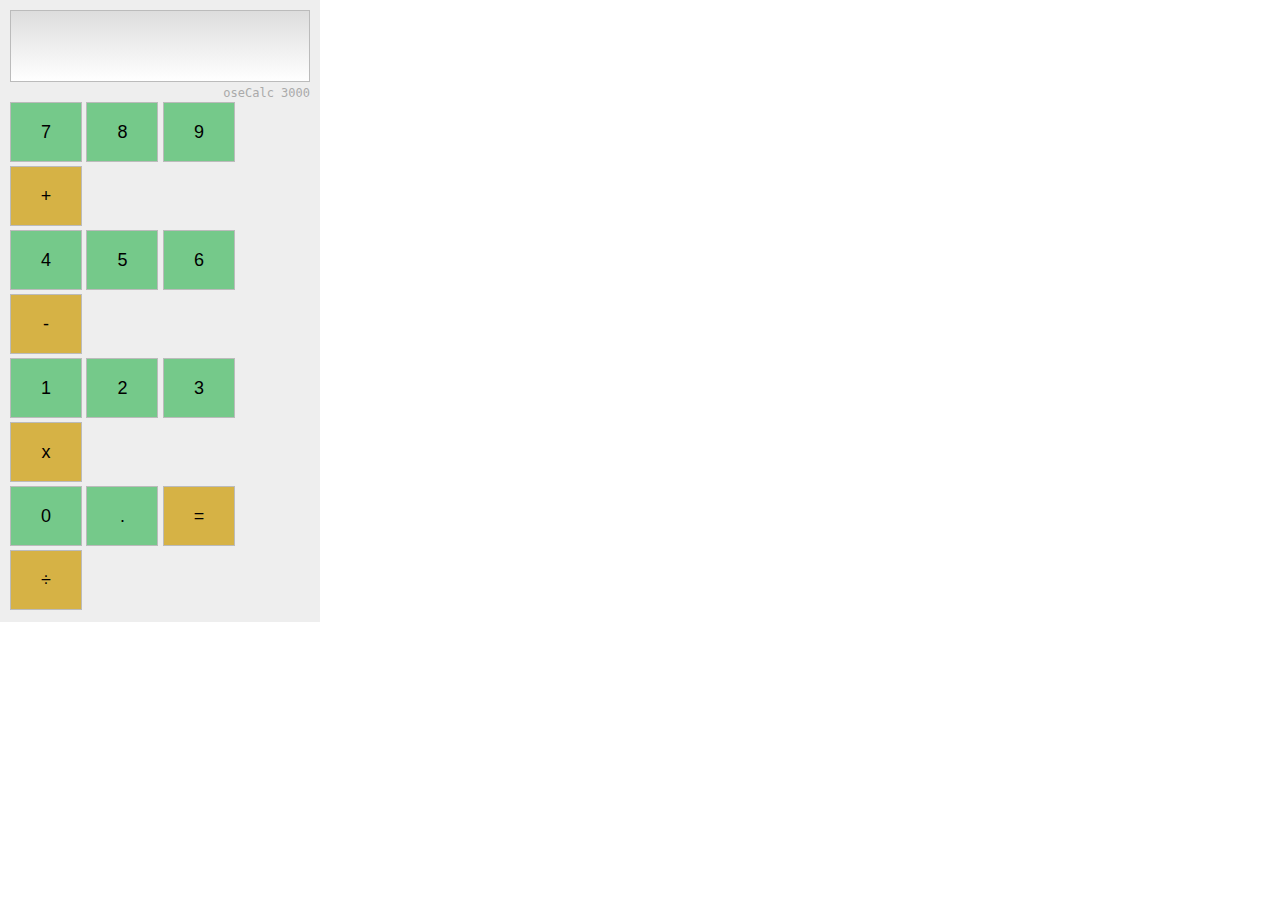
==== index.html @ 44f9d056 "Initial commit with calculator styles" ====
<html>
<head>
  <title>oseCalc - Embeddable Javascript Calculator</title>
</head>
<body>
  <style type="text/css">
  body {
    margin: 0;
    padding: 0;
  }
  #oseCalc {
    background-color: #eee;
    width: 300px;
    padding: 10px;
    font-family: "Helvetica", "Arial", sans-serif;
  }
  #oseCalc .row {
    display: block;
  }
  #oseCalc #ocBrand {
    font-size: 12px;
    font-family: "Terminal", monospace;
    color: #aaa;
    text-align: right;
  }
  #oseCalc #ocDisplay {
    background-color: #fff;
    background-image: -webkit-linear-gradient(top, #ddd, #fff); /* For Chrome and Safari */
    background-image:    -moz-linear-gradient(top, #ddd, #fff); /* For old Fx (3.6 to 15) */
    background-image:     -ms-linear-gradient(top, #ddd, #fff); /* For pre-releases of IE 10*/
    background-image:      -o-linear-gradient(top, #ddd, #fff); /* For old Opera (11.1 to 12.0) */
    background-image:         linear-gradient(to bottom, #ddd, #fff); /* Standard syntax; must be last */
    height: 70px;
    font-size: 20px;
    font-weight: bold;
    margin-bottom: 4px;
    border: 1px solid #bbb;
  }
  /* Some button styles taken from Twitter Bootstrap 3.0 */
  #oseCalc button {
    display: inline-block;
    width: 72px;
    height: 60px;
    border: 1px solid #bbb;
    margin: 2px 0;
    font-size: 18px;
    font-weight: normal;
    text-align: center;
    white-space: nowrap;
    vertical-align: middle;
    cursor: pointer;
    -webkit-user-select: none;
       -moz-user-select: none;
        -ms-user-select: none;
            user-select: none;
  }
  #oseCalc button:active {
    background-image: none;
    outline: 0;
    -webkit-box-shadow: inset 0 3px 5px rgba(0, 0, 0, .125);
            box-shadow: inset 0 3px 5px rgba(0, 0, 0, .125);
  }
  #oseCalc button:focus,
  #oseCalc button:active:focus {
    outline: thin dotted;
    outline: 5px auto -webkit-focus-ring-color;
    outline-offset: -2px;
  }
  #oseCalc button:hover,
  #oseCalc button:focus {
    color: #333;
    text-decoration: none;
  }
  #oseCalc .ocNum {
    background-color: #75C98A;
  }
  #oseCalc .ocNum:active,
  #oseCalc .ocNum:hover {
    background-color: lightgreen;
  }
  #oseCalc .ocFunc {
    background-color: #D6B245;
  }
  #oseCalc .ocFunc:active,
  #oseCalc .ocFunc:hover {
    background-color: #F5CC4F;
  }
  </style>

  <div id="oseCalc">
    <div class="row">
      <div id="ocDisplay"></div>
      <div id="ocBrand">oseCalc 3000</div>
    </div>
    <div class="row">
      <button id="ocNum7" class="ocNum">7</button>
      <button id="ocNum8" class="ocNum">8</button>
      <button id="ocNum9" class="ocNum">9</button>
      <button id="ocFuncPlus" class="ocFunc">+</button>
    </div>
    <div class="row">
      <button id="ocNum4" class="ocNum">4</button>
      <button id="ocNum5" class="ocNum">5</button>
      <button id="ocNum6" class="ocNum">6</button>
      <button id="ocFuncMinus" class="ocFunc">-</button>
    </div>
    <div class="row">
      <button id="ocNum1" class="ocNum">1</button>
      <button id="ocNum2" class="ocNum">2</button>
      <button id="ocNum3" class="ocNum">3</button>
      <button id="ocFuncMultiply" class="ocFunc">x</button>
    </div>
    <div class="row">
      <button id="ocNum0" class="ocNum">0</button>
      <button id="ocNumDecimal" class="ocNum">.</button>
      <button id="ocFuncEquals" class="ocFunc">=</button>
      <button id="ocFuncDivide" data-value="/" class="ocFunc">&divide;</button>
    </div>
  </div>
</body>
</html>
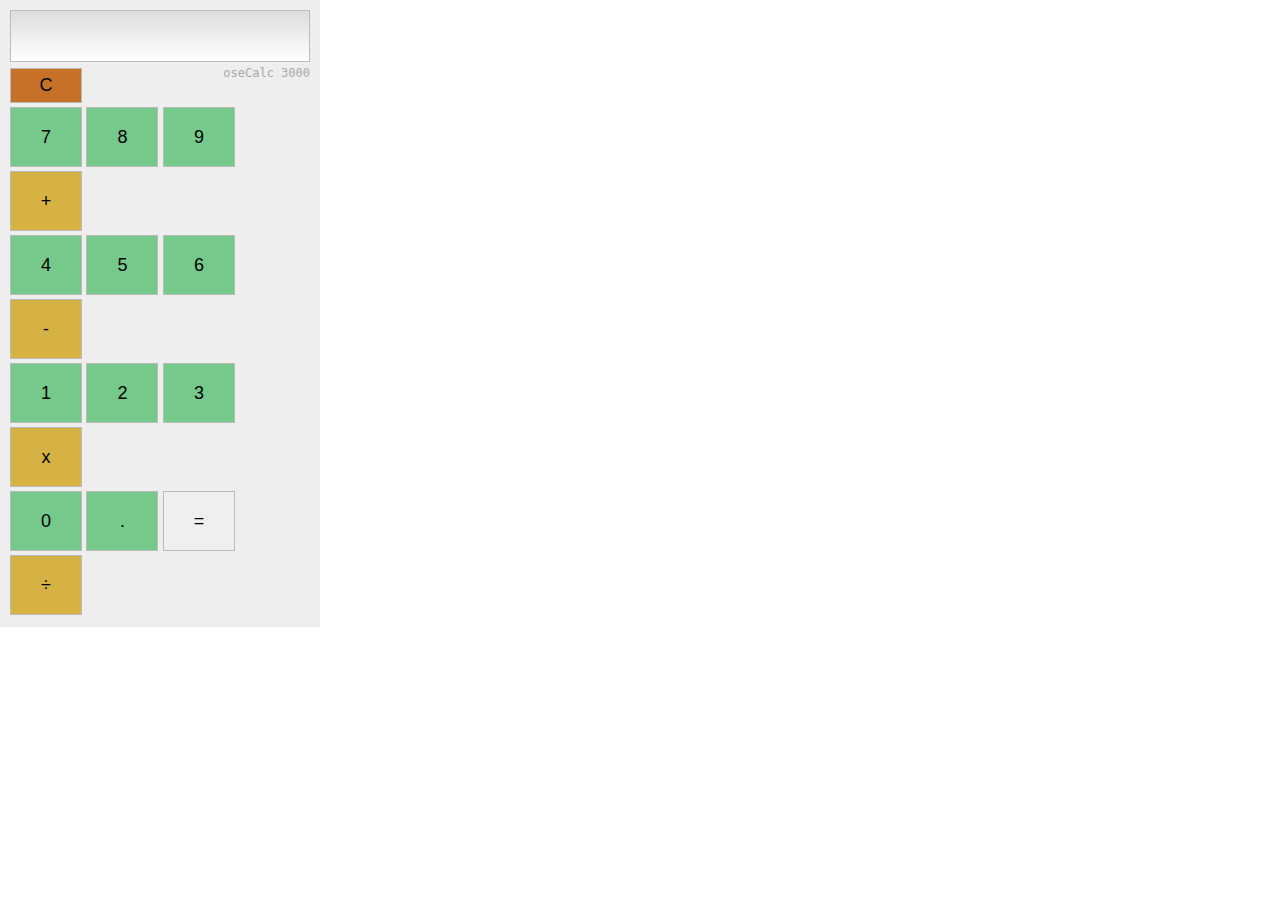
==== commit 0f6ffc62: "Don't reset display on equals (we have C)" ====
--- a/index.html
+++ b/index.html
@@ -18,23 +18,33 @@
     display: block;
   }
   #oseCalc #ocBrand {
+    float: right;
     font-size: 12px;
     font-family: "Terminal", monospace;
     color: #aaa;
     text-align: right;
   }
   #oseCalc #ocDisplay {
+    position: relative;
+    overflow: hidden;
     background-color: #fff;
     background-image: -webkit-linear-gradient(top, #ddd, #fff); /* For Chrome and Safari */
     background-image:    -moz-linear-gradient(top, #ddd, #fff); /* For old Fx (3.6 to 15) */
     background-image:     -ms-linear-gradient(top, #ddd, #fff); /* For pre-releases of IE 10*/
     background-image:      -o-linear-gradient(top, #ddd, #fff); /* For old Opera (11.1 to 12.0) */
     background-image:         linear-gradient(to bottom, #ddd, #fff); /* Standard syntax; must be last */
-    height: 70px;
+    height: 50px;
     font-size: 20px;
     font-weight: bold;
     margin-bottom: 4px;
     border: 1px solid #bbb;
+    text-align: right;
+    vertical-align: bottom;
+  }
+  #oseCalc #ocDisplay #ocDisplayText {
+    position: absolute;
+    bottom: 4;
+    right: 4;
   }
   /* Some button styles taken from Twitter Bootstrap 3.0 */
   #oseCalc button {
@@ -71,6 +81,20 @@
     color: #333;
     text-decoration: none;
   }
+
+  /* small buttons */
+  #oseCalc .ocBtnSmall {
+    height: 35px;
+  }
+  #oseCalc #ocClear {
+    background-color: #C77028;
+  }
+  #oseCalc #ocClear:active,
+  #oseCalc #ocClear:hover {
+    background-color: #F08730;
+  }
+
+  /* normal buttons */
   #oseCalc .ocNum {
     background-color: #75C98A;
   }
@@ -89,8 +113,11 @@
 
   <div id="oseCalc">
     <div class="row">
-      <div id="ocDisplay"></div>
+      <div id="ocDisplay"><div id="ocDisplayText"></div></div>
+    </div>
+    <div class="row">
       <div id="ocBrand">oseCalc 3000</div>
+      <button id="ocClear" class="ocBtnSmall">C</button>
     </div>
     <div class="row">
       <button id="ocNum7" class="ocNum">7</button>
@@ -108,14 +135,130 @@
       <button id="ocNum1" class="ocNum">1</button>
       <button id="ocNum2" class="ocNum">2</button>
       <button id="ocNum3" class="ocNum">3</button>
-      <button id="ocFuncMultiply" class="ocFunc">x</button>
+      <button id="ocFuncMultiply" data-value="*" class="ocFunc">x</button>
     </div>
     <div class="row">
       <button id="ocNum0" class="ocNum">0</button>
       <button id="ocNumDecimal" class="ocNum">.</button>
-      <button id="ocFuncEquals" class="ocFunc">=</button>
+      <button id="ocFuncEquals" class="ocEquals">=</button>
       <button id="ocFuncDivide" data-value="/" class="ocFunc">&divide;</button>
     </div>
   </div>
+
+  <script>
+    // oseCalc
+    function oseCalc(options) {
+      // Options setup
+      this.options = {
+        debug: false
+      };
+      for(key in options) {
+        this.options[key] = options[key];
+      }
+
+      if(!document.querySelectorAll) {
+        this.display('Error: Upgrade Browser');
+        return;
+      }
+
+      this.bindElements('#oseCalc button.ocNum', this.onClickNumber);
+      this.bindElements('#oseCalc button.ocFunc', this.onClickFunction);
+      document.getElementById('ocFuncEquals').addEventListener('click', this.calculate.bind(this));
+      document.getElementById('ocClear').addEventListener('click', this.reset.bind(this));
+    }
+
+    // oseCalc Prototype
+    oseCalc.prototype.bindElements = function(selector, fn) {
+      var i;
+      var el;
+      var numbers = document.querySelectorAll(selector);
+      var numLength = numbers.length;
+      if(numLength > 0) {
+        for(i = 0; i < numLength; i++) {
+          el = numbers[i];
+          el.addEventListener('click', fn.call(this, el));
+        }
+      }
+    };
+
+    /**
+     * Handle number click events
+     */
+    oseCalc.prototype.onClickNumber = function(el) {
+      return function(e) {
+        var value = e.target.innerHTML;
+        if(this.options.debug) {
+          this.log('Clicked Number: ' + value);
+        }
+        this.displayAppend(value);
+      }.bind(this);
+    };
+
+    /**
+     * Handle function click events
+     */
+    oseCalc.prototype.onClickFunction = function(el) {
+      return function(e) {
+        var value = e.target.innerHTML;
+        // Value override with 'data-value' attribute (for division)
+        if(typeof e.target.attributes['data-value'] != "undefined") {
+          value = e.target.attributes['data-value'].value;
+        }
+        if(this.options.debug) {
+          this.log('Clicked Function: ' + value);
+        }
+        this.displayAppend(value);
+      }.bind(this);
+    };
+
+    /**
+     * Log messages (mostly for debugging purposes)
+     */
+    oseCalc.prototype.log = function(msg) {
+      if (typeof console != "undefined") {
+        console.log(msg);
+      }
+    };
+
+    /**
+     * Get or set calculator display to the given text
+     *
+     * @return string
+     */
+    oseCalc.prototype.display = function(result) {
+      if(typeof result == "undefined") {
+        return document.getElementById('ocDisplayText').innerHTML;
+      }
+      document.getElementById('ocDisplayText').innerHTML = result;
+      return result;
+    };
+
+    /**
+     * Append text to the end of the current display
+     */
+    oseCalc.prototype.displayAppend = function(result) {
+      this.display(this.display() + '' + result);
+    };
+
+    /**
+     * Calculate answer based on input formula
+     */
+    oseCalc.prototype.calculate = function() {
+      this.display(eval(this.display()));
+    };
+
+    /**
+     * Reset calcultor state (clear memory)
+     */
+    oseCalc.prototype.reset = function() {
+      this.display('');
+    };
+
+    // Start new calculator
+    ocCalc = new oseCalc({
+      debug: true
+    });
+
+  </script>
 </body>
 </html>
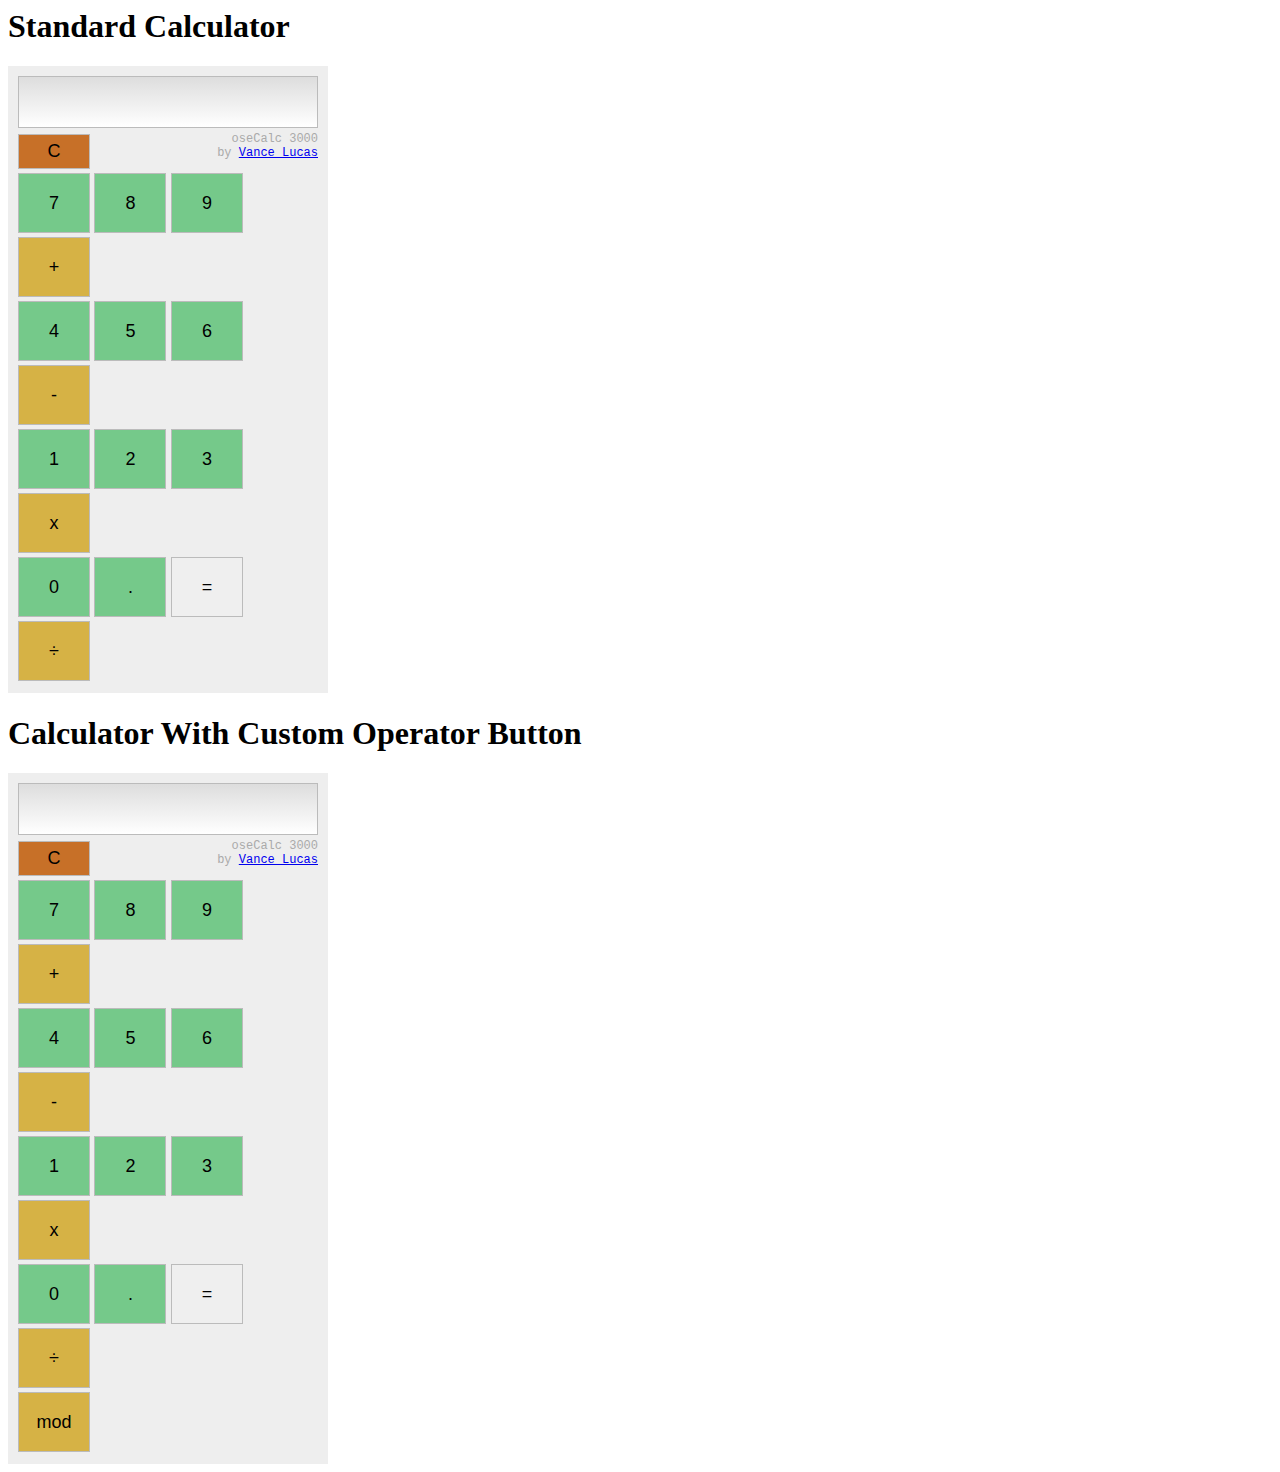
==== commit 447e30bf: "Add method for adding custom operator buttons" ====
--- a/index.html
+++ b/index.html
@@ -1,264 +1,29 @@
 <html>
 <head>
   <title>oseCalc - Embeddable Javascript Calculator</title>
+  <link rel="stylesheet" type="text/css" href="oseCalc.css" />
 </head>
 <body>
-  <style type="text/css">
-  body {
-    margin: 0;
-    padding: 0;
-  }
-  #oseCalc {
-    background-color: #eee;
-    width: 300px;
-    padding: 10px;
-    font-family: "Helvetica", "Arial", sans-serif;
-  }
-  #oseCalc .row {
-    display: block;
-  }
-  #oseCalc #ocBrand {
-    float: right;
-    font-size: 12px;
-    font-family: "Terminal", monospace;
-    color: #aaa;
-    text-align: right;
-  }
-  #oseCalc #ocDisplay {
-    position: relative;
-    overflow: hidden;
-    background-color: #fff;
-    background-image: -webkit-linear-gradient(top, #ddd, #fff); /* For Chrome and Safari */
-    background-image:    -moz-linear-gradient(top, #ddd, #fff); /* For old Fx (3.6 to 15) */
-    background-image:     -ms-linear-gradient(top, #ddd, #fff); /* For pre-releases of IE 10*/
-    background-image:      -o-linear-gradient(top, #ddd, #fff); /* For old Opera (11.1 to 12.0) */
-    background-image:         linear-gradient(to bottom, #ddd, #fff); /* Standard syntax; must be last */
-    height: 50px;
-    font-size: 20px;
-    font-weight: bold;
-    margin-bottom: 4px;
-    border: 1px solid #bbb;
-    text-align: right;
-    vertical-align: bottom;
-  }
-  #oseCalc #ocDisplay #ocDisplayText {
-    position: absolute;
-    bottom: 4;
-    right: 4;
-  }
-  /* Some button styles taken from Twitter Bootstrap 3.0 */
-  #oseCalc button {
-    display: inline-block;
-    width: 72px;
-    height: 60px;
-    border: 1px solid #bbb;
-    margin: 2px 0;
-    font-size: 18px;
-    font-weight: normal;
-    text-align: center;
-    white-space: nowrap;
-    vertical-align: middle;
-    cursor: pointer;
-    -webkit-user-select: none;
-       -moz-user-select: none;
-        -ms-user-select: none;
-            user-select: none;
-  }
-  #oseCalc button:active {
-    background-image: none;
-    outline: 0;
-    -webkit-box-shadow: inset 0 3px 5px rgba(0, 0, 0, .125);
-            box-shadow: inset 0 3px 5px rgba(0, 0, 0, .125);
-  }
-  #oseCalc button:focus,
-  #oseCalc button:active:focus {
-    outline: thin dotted;
-    outline: 5px auto -webkit-focus-ring-color;
-    outline-offset: -2px;
-  }
-  #oseCalc button:hover,
-  #oseCalc button:focus {
-    color: #333;
-    text-decoration: none;
-  }
 
-  /* small buttons */
-  #oseCalc .ocBtnSmall {
-    height: 35px;
-  }
-  #oseCalc #ocClear {
-    background-color: #C77028;
-  }
-  #oseCalc #ocClear:active,
-  #oseCalc #ocClear:hover {
-    background-color: #F08730;
-  }
-
-  /* normal buttons */
-  #oseCalc .ocNum {
-    background-color: #75C98A;
-  }
-  #oseCalc .ocNum:active,
-  #oseCalc .ocNum:hover {
-    background-color: lightgreen;
-  }
-  #oseCalc .ocFunc {
-    background-color: #D6B245;
-  }
-  #oseCalc .ocFunc:active,
-  #oseCalc .ocFunc:hover {
-    background-color: #F5CC4F;
-  }
-  </style>
-
-  <div id="oseCalc">
-    <div class="row">
-      <div id="ocDisplay"><div id="ocDisplayText"></div></div>
-    </div>
-    <div class="row">
-      <div id="ocBrand">oseCalc 3000</div>
-      <button id="ocClear" class="ocBtnSmall">C</button>
-    </div>
-    <div class="row">
-      <button id="ocNum7" class="ocNum">7</button>
-      <button id="ocNum8" class="ocNum">8</button>
-      <button id="ocNum9" class="ocNum">9</button>
-      <button id="ocFuncPlus" class="ocFunc">+</button>
-    </div>
-    <div class="row">
-      <button id="ocNum4" class="ocNum">4</button>
-      <button id="ocNum5" class="ocNum">5</button>
-      <button id="ocNum6" class="ocNum">6</button>
-      <button id="ocFuncMinus" class="ocFunc">-</button>
-    </div>
-    <div class="row">
-      <button id="ocNum1" class="ocNum">1</button>
-      <button id="ocNum2" class="ocNum">2</button>
-      <button id="ocNum3" class="ocNum">3</button>
-      <button id="ocFuncMultiply" data-value="*" class="ocFunc">x</button>
-    </div>
-    <div class="row">
-      <button id="ocNum0" class="ocNum">0</button>
-      <button id="ocNumDecimal" class="ocNum">.</button>
-      <button id="ocFuncEquals" class="ocEquals">=</button>
-      <button id="ocFuncDivide" data-value="/" class="ocFunc">&divide;</button>
-    </div>
-  </div>
-
+  <h1>Standard Calculator</h1>
+  <script src="oseCalc.js"></script>
+  <div id="oseCalc"></div>
   <script>
-    // oseCalc
-    function oseCalc(options) {
-      // Options setup
-      this.options = {
-        debug: false
-      };
-      for(key in options) {
-        this.options[key] = options[key];
-      }
-
-      if(!document.querySelectorAll) {
-        this.display('Error: Upgrade Browser');
-        return;
-      }
-
-      this.bindElements('#oseCalc button.ocNum', this.onClickNumber);
-      this.bindElements('#oseCalc button.ocFunc', this.onClickFunction);
-      document.getElementById('ocFuncEquals').addEventListener('click', this.calculate.bind(this));
-      document.getElementById('ocClear').addEventListener('click', this.reset.bind(this));
-    }
-
-    // oseCalc Prototype
-    oseCalc.prototype.bindElements = function(selector, fn) {
-      var i;
-      var el;
-      var numbers = document.querySelectorAll(selector);
-      var numLength = numbers.length;
-      if(numLength > 0) {
-        for(i = 0; i < numLength; i++) {
-          el = numbers[i];
-          el.addEventListener('click', fn.call(this, el));
-        }
-      }
-    };
-
-    /**
-     * Handle number click events
-     */
-    oseCalc.prototype.onClickNumber = function(el) {
-      return function(e) {
-        var value = e.target.innerHTML;
-        if(this.options.debug) {
-          this.log('Clicked Number: ' + value);
-        }
-        this.displayAppend(value);
-      }.bind(this);
-    };
-
-    /**
-     * Handle function click events
-     */
-    oseCalc.prototype.onClickFunction = function(el) {
-      return function(e) {
-        var value = e.target.innerHTML;
-        // Value override with 'data-value' attribute (for division)
-        if(typeof e.target.attributes['data-value'] != "undefined") {
-          value = e.target.attributes['data-value'].value;
-        }
-        if(this.options.debug) {
-          this.log('Clicked Function: ' + value);
-        }
-        this.displayAppend(value);
-      }.bind(this);
-    };
-
-    /**
-     * Log messages (mostly for debugging purposes)
-     */
-    oseCalc.prototype.log = function(msg) {
-      if (typeof console != "undefined") {
-        console.log(msg);
-      }
-    };
-
-    /**
-     * Get or set calculator display to the given text
-     *
-     * @return string
-     */
-    oseCalc.prototype.display = function(result) {
-      if(typeof result == "undefined") {
-        return document.getElementById('ocDisplayText').innerHTML;
-      }
-      document.getElementById('ocDisplayText').innerHTML = result;
-      return result;
-    };
-
-    /**
-     * Append text to the end of the current display
-     */
-    oseCalc.prototype.displayAppend = function(result) {
-      this.display(this.display() + '' + result);
-    };
-
-    /**
-     * Calculate answer based on input formula
-     */
-    oseCalc.prototype.calculate = function() {
-      this.display(eval(this.display()));
-    };
-
-    /**
-     * Reset calcultor state (clear memory)
-     */
-    oseCalc.prototype.reset = function() {
-      this.display('');
-    };
-
-    // Start new calculator
-    ocCalc = new oseCalc({
+    var calc = new oseCalc({
       debug: true
     });
+    calc.init('#oseCalc');
+  </script>
 
+  <h1>Calculator With Custom Operator Button</h1>
+  <script src="oseCalc.js"></script>
+  <div id="oseCalc2"></div>
+  <script>
+    var calc = new oseCalc({
+      debug: true
+    });
+    calc.init('#oseCalc2');
+    calc.addButtonOperator('mod', '%');
   </script>
 </body>
 </html>
--- a/oseCalc.css
+++ b/oseCalc.css
@@ -0,0 +1,117 @@
+/**
+ * oseCalc
+ *
+ * An embeddable, extensible JavaScript calculator
+ *
+ * @author Vance Lucas <vance@vancelucas.com>
+ * @license BSD 3-clause
+ */
+
+.oseCalcContainer {
+  background-color: #eee;
+  width: 300px;
+  padding: 10px;
+  font-family: "Helvetica", "Arial", sans-serif;
+}
+.oseCalcContainer .ocRow {
+  display: block;
+}
+.oseCalcContainer .ocBrand {
+  float: right;
+  font-size: 12px;
+  font-family: "Terminal", monospace;
+  color: #aaa;
+  text-align: right;
+}
+.oseCalcContainer .ocDisplay {
+  position: relative;
+  overflow: hidden;
+  background-color: #fff;
+  background-image: -webkit-linear-gradient(top, #ddd, #fff); /* For Chrome and Safari */
+  background-image:    -moz-linear-gradient(top, #ddd, #fff); /* For old Fx (3.6 to 15) */
+  background-image:     -ms-linear-gradient(top, #ddd, #fff); /* For pre-releases of IE 10*/
+  background-image:      -o-linear-gradient(top, #ddd, #fff); /* For old Opera (11.1 to 12.0) */
+  background-image:         linear-gradient(to bottom, #ddd, #fff); /* Standard syntax; must be last */
+  height: 50px;
+  font-size: 20px;
+  font-weight: bold;
+  margin-bottom: 4px;
+  border: 1px solid #bbb;
+  text-align: right;
+  vertical-align: bottom;
+}
+.oseCalcContainer .ocDisplay .ocDisplayEquation {
+  position: absolute;
+  top: 4;
+  right: 4;
+  color: #777;
+  overflow: hidden;
+}
+.oseCalcContainer .ocDisplay .ocDisplayText {
+  position: absolute;
+  bottom: 4;
+  right: 4;
+}
+/* Some button styles taken from Twitter Bootstrap 3.0 */
+.oseCalcContainer button {
+  display: inline-block;
+  width: 72px;
+  height: 60px;
+  border: 1px solid #bbb;
+  margin: 2px 0;
+  font-size: 18px;
+  font-weight: normal;
+  text-align: center;
+  white-space: nowrap;
+  vertical-align: middle;
+  cursor: pointer;
+  -webkit-user-select: none;
+     -moz-user-select: none;
+      -ms-user-select: none;
+          user-select: none;
+}
+.oseCalcContainer button:active {
+  background-image: none;
+  outline: 0;
+  -webkit-box-shadow: inset 0 3px 5px rgba(0, 0, 0, .125);
+          box-shadow: inset 0 3px 5px rgba(0, 0, 0, .125);
+}
+.oseCalcContainer button:focus,
+.oseCalcContainer button:active:focus {
+  outline: thin dotted;
+  outline: 5px auto -webkit-focus-ring-color;
+  outline-offset: -2px;
+}
+.oseCalcContainer button:hover,
+.oseCalcContainer button:focus {
+  color: #333;
+  text-decoration: none;
+}
+
+/* small buttons */
+.oseCalcContainer .ocBtnSmall {
+  height: 35px;
+}
+.oseCalcContainer .ocClear {
+  background-color: #C77028;
+}
+.oseCalcContainer .ocClear:active,
+.oseCalcContainer .ocClear:hover {
+  background-color: #F08730;
+}
+
+/* normal buttons */
+.oseCalcContainer .ocNum {
+  background-color: #75C98A;
+}
+.oseCalcContainer .ocNum:active,
+.oseCalcContainer .ocNum:hover {
+  background-color: lightgreen;
+}
+.oseCalcContainer .ocFunc {
+  background-color: #D6B245;
+}
+.oseCalcContainer .ocFunc:active,
+.oseCalcContainer .ocFunc:hover {
+  background-color: #F5CC4F;
+}
